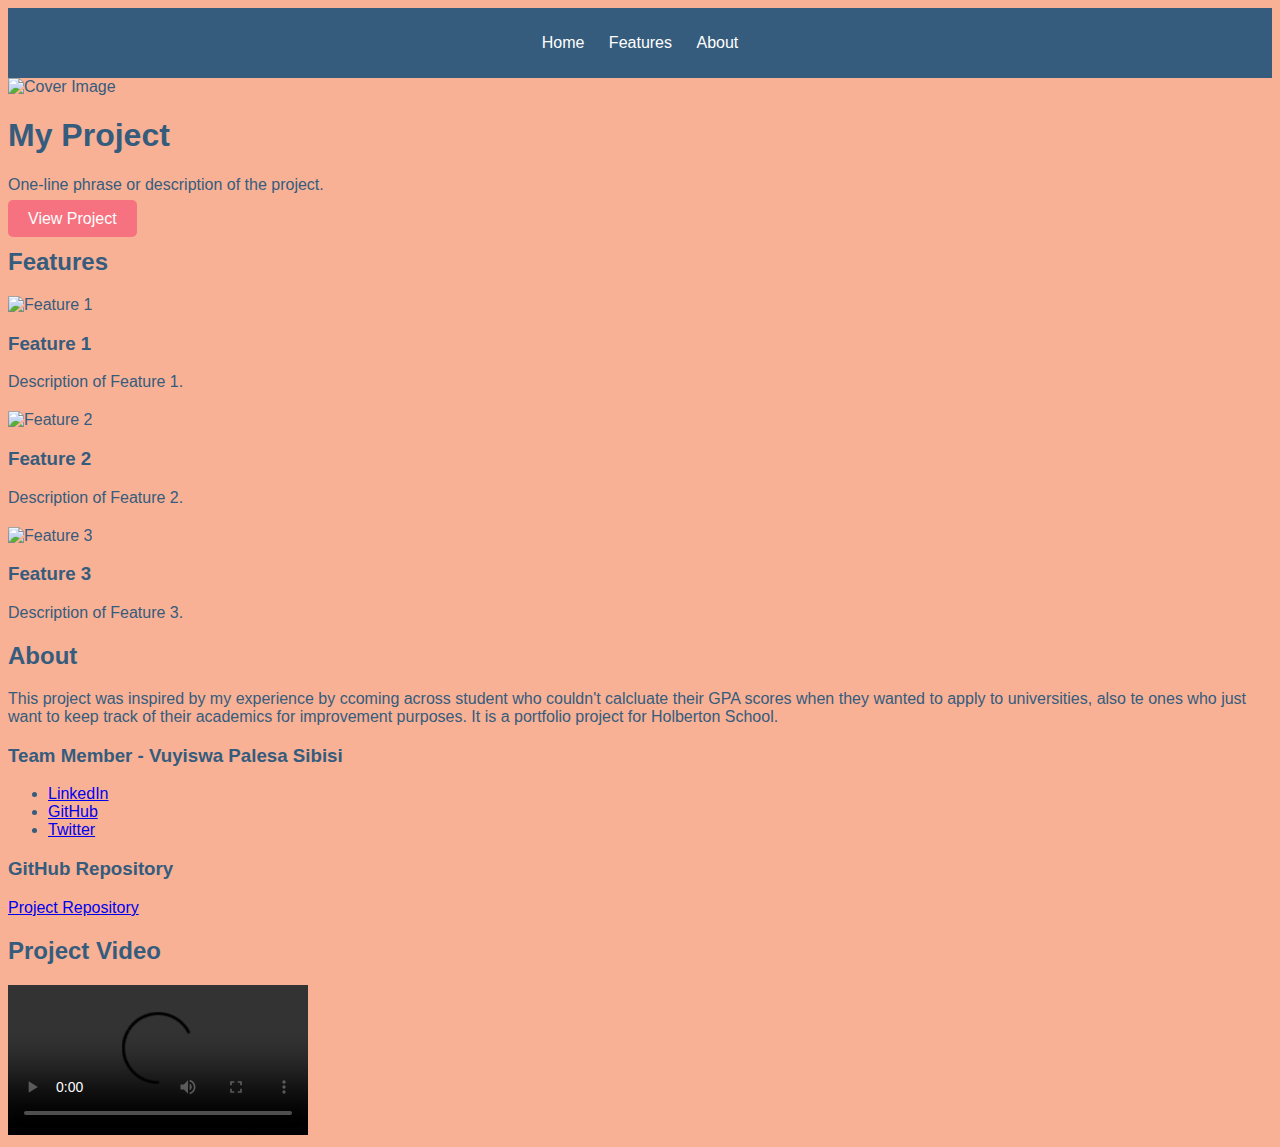
==== index.html @ a59ef1f9 "landing page" ====
<!DOCTYPE html>
<html lang="en">
<head>
    <meta charset="UTF-8">
    <meta name="viewport" content="width=device-width, initial-scale=1.0">
    <title>My Project Landing Page</title>
    <link rel="stylesheet" href="styles.css">
</head>
<body>
    <header>
        <nav>
            <ul>
                <li><a href="#intro">Home</a></li>
                <li><a href="#features">Features</a></li>
                <li><a href="#about">About</a></li>
            </ul>
        </nav>
    </header>

    <section id="intro">
        <img src="cover-image.jpg" alt="Cover Image">
        <h1>My Project</h1>
        <p>One-line phrase or description of the project.</p>
        <a href="https://mydeployedapp.com" class="button">View Project</a>
    </section>

    <section id="features">
        <h2>Features</h2>
        <div class="feature">
            <img src="feature1.jpg" alt="Feature 1">
            <h3>Feature 1</h3>
            <p>Description of Feature 1.</p>
        </div>
        <div class="feature">
            <img src="feature2.jpg" alt="Feature 2">
            <h3>Feature 2</h3>
            <p>Description of Feature 2.</p>
        </div>
        <div class="feature">
            <img src="feature3.jpg" alt="Feature 3">
            <h3>Feature 3</h3>
            <p>Description of Feature 3.</p>
        </div>
    </section>

    <section id="about">
        <h2>About</h2>
        <p>This project was inspired by my experience by ccoming across student who couldn't calcluate their GPA scores when they wanted to apply to universities, also te ones who just want to keep track of their academics for improvement purposes. It is a portfolio project for Holberton School.</p>
        <h3>Team Member - Vuyiswa Palesa Sibisi</h3>
        <ul>
            <li><a href="https://linkedin.com/in/username">LinkedIn</a></li>
            <li><a href="https://github.com/username">GitHub</a></li>
            <li><a href="https://twitter.com/username">Twitter</a></li>
        </ul>
        <h3>GitHub Repository</h3>
        <a href="https://github.com/username/project-repo">Project Repository</a>
    </section>

    <section id="video">
        <h2>Project Video</h2>
        <video controls>
            <source src="project-video.mp4" type="video/mp4">
            Your browser does not support the video tag.
        </video>
    </section>

    <script src="scripts.js"></script>
</body>
</html>
---- styles.css ----
body {
    font-family: Arial, sans-serif;
    color: #355C7D;
    background-color: #F8B195;
}

header {
    background-color: #355C7D;
    color: white;
    padding: 10px 0;
    text-align: center;
}

nav ul {
    list-style: none;
    padding: 0;
}

nav ul li {
    display: inline;
    margin: 0 10px;
}

nav ul li a {
    color: white;
    text-decoration: none;
}

.button {
    background-color: #F67280;
    color: white;
    padding: 10px 20px;
    text-decoration: none;
    border-radius: 5px;
}

.button:hover {
    background-color: #C06C84;
}

.feature {
    margin: 20px 0;
}
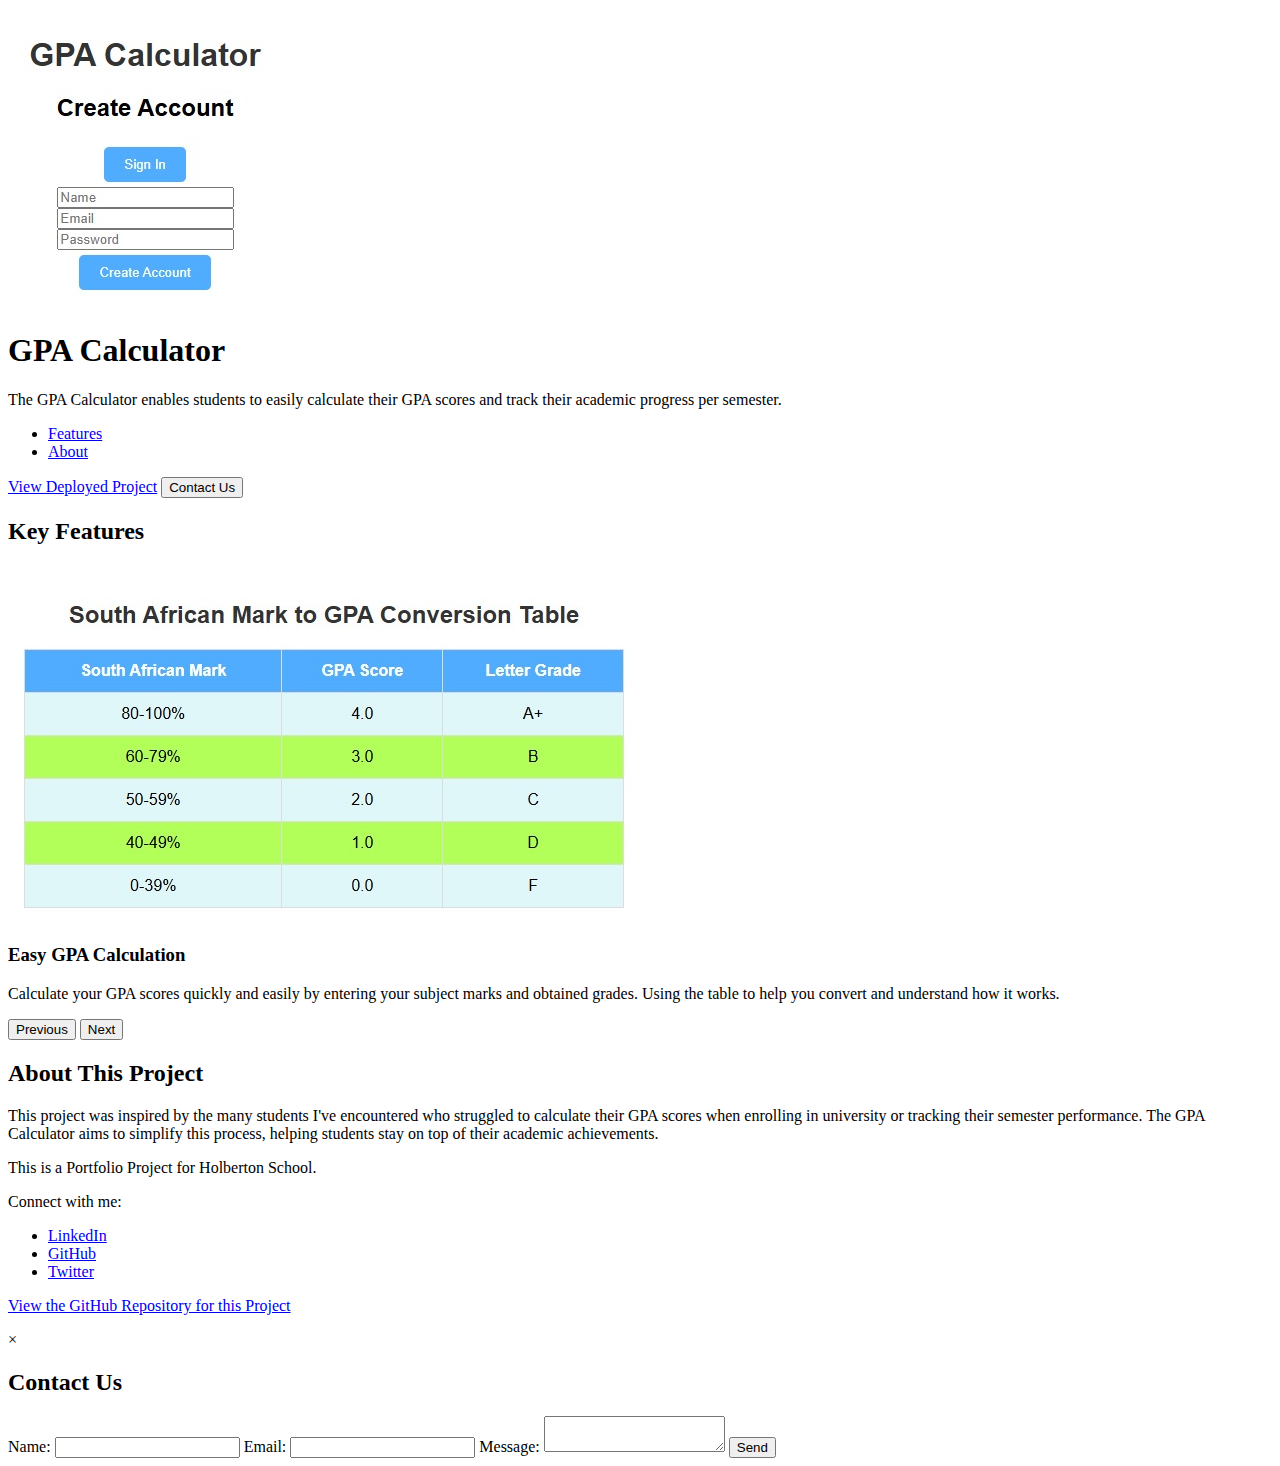
==== commit 64bf935e: "About the projects landing page" ====
--- a/index.html
+++ b/index.html
@@ -3,66 +3,80 @@
 <head>
     <meta charset="UTF-8">
     <meta name="viewport" content="width=device-width, initial-scale=1.0">
-    <title>My Project Landing Page</title>
-    <link rel="stylesheet" href="styles.css">
+    <title>GPA Calculator Landing Page</title>
+    <link rel="stylesheet" href="static_styles.css">
 </head>
 <body>
-    <header>
-        <nav>
-            <ul>
-                <li><a href="#intro">Home</a></li>
-                <li><a href="#features">Features</a></li>
-                <li><a href="#about">About</a></li>
-            </ul>
-        </nav>
-    </header>
-
     <section id="intro">
-        <img src="cover-image.jpg" alt="Cover Image">
-        <h1>My Project</h1>
-        <p>One-line phrase or description of the project.</p>
-        <a href="https://mydeployedapp.com" class="button">View Project</a>
+        <div class="container">
+            <img src="coverpicture.jpg" alt="Cover Image">
+            <h1>GPA Calculator</h1>
+            <p>The GPA Calculator enables students to easily calculate their GPA scores and track their academic progress per semester.</p>
+            <nav>
+                <ul>
+                    <li><a href="#features">Features</a></li>
+                    <li><a href="#about">About</a></li>
+                </ul>
+            </nav>
+            <a href="https://github.com/98Kido/GPA_Calculator" class="btn">View Deployed Project</a>
+            <button id="openModalBtn" class="btn">Contact Us</button>
+        </div>
     </section>
 
     <section id="features">
-        <h2>Features</h2>
-        <div class="feature">
-            <img src="feature1.jpg" alt="Feature 1">
-            <h3>Feature 1</h3>
-            <p>Description of Feature 1.</p>
-        </div>
-        <div class="feature">
-            <img src="feature2.jpg" alt="Feature 2">
-            <h3>Feature 2</h3>
-            <p>Description of Feature 2.</p>
-        </div>
-        <div class="feature">
-            <img src="feature3.jpg" alt="Feature 3">
-            <h3>Feature 3</h3>
-            <p>Description of Feature 3.</p>
+        <div class="container">
+            <h2>Key Features</h2>
+            <div class="feature">
+                <img src="Feature1.jpg" alt="Feature 1 Image">
+                <h3>Easy GPA Calculation</h3>
+                <p>Calculate your GPA scores quickly and easily by entering your subject marks and obtained grades. Using the table to help you convert and understand how it works.</p>
+            </div>
+            <div class="feature">
+                <img src="path/to/feature2-image.jpg" alt="Feature 2 Image">
+                <h3>Track Academic Progress</h3>
+                <p>Keep track of your academic performance over multiple semesters and see how you improve over time.</p>
+            </div>
+            <div class="feature">
+                <img src="path/to/feature3-image.jpg" alt="Feature 3 Image">
+                <h3>User-Friendly Interface</h3>
+                <p>Enjoy a clean, intuitive interface designed to make GPA calculation straightforward and hassle-free.</p>
+            </div>
+            <button id="prevFeature" class="btn">Previous</button>
+            <button id="nextFeature" class="btn">Next</button>
         </div>
     </section>
 
     <section id="about">
-        <h2>About</h2>
-        <p>This project was inspired by my experience by ccoming across student who couldn't calcluate their GPA scores when they wanted to apply to universities, also te ones who just want to keep track of their academics for improvement purposes. It is a portfolio project for Holberton School.</p>
-        <h3>Team Member - Vuyiswa Palesa Sibisi</h3>
-        <ul>
-            <li><a href="https://linkedin.com/in/username">LinkedIn</a></li>
-            <li><a href="https://github.com/username">GitHub</a></li>
-            <li><a href="https://twitter.com/username">Twitter</a></li>
-        </ul>
-        <h3>GitHub Repository</h3>
-        <a href="https://github.com/username/project-repo">Project Repository</a>
+        <div class="container">
+            <h2>About This Project</h2>
+            <p>This project was inspired by the many students I've encountered who struggled to calculate their GPA scores when enrolling in university or tracking their semester performance. The GPA Calculator aims to simplify this process, helping students stay on top of their academic achievements.</p>
+            <p>This is a Portfolio Project for Holberton School.</p>
+            <p>Connect with me:</p>
+            <ul>
+                <li><a href="https://linkedin.com/in/Vuyiswa Sibisi">LinkedIn</a></li>
+                <li><a href="https://github.com/98Kido">GitHub</a></li>
+                <li><a href="https://twitter.com/Paliie_Omuhle">Twitter</a></li>
+            </ul>
+            <p><a href="https://github.com/98Kido/GPA_Calculator">View the GitHub Repository for this Project</a></p>
+        </div>
     </section>
 
-    <section id="video">
-        <h2>Project Video</h2>
-        <video controls>
-            <source src="project-video.mp4" type="video/mp4">
-            Your browser does not support the video tag.
-        </video>
-    </section>
+    <!-- Modal Window -->
+    <div id="contactModal" class="modal">
+        <div class="modal-content">
+            <span class="close">&times;</span>
+            <h2>Contact Us</h2>
+            <form>
+                <label for="name">Name:</label>
+                <input type="text" id="name" name="name">
+                <label for="email">Email:</label>
+                <input type="email" id="email" name="email">
+                <label for="message">Message:</label>
+                <textarea id="message" name="message"></textarea>
+                <button type="submit">Send</button>
+            </form>
+        </div>
+    </div>
 
     <script src="scripts.js"></script>
 </body>
